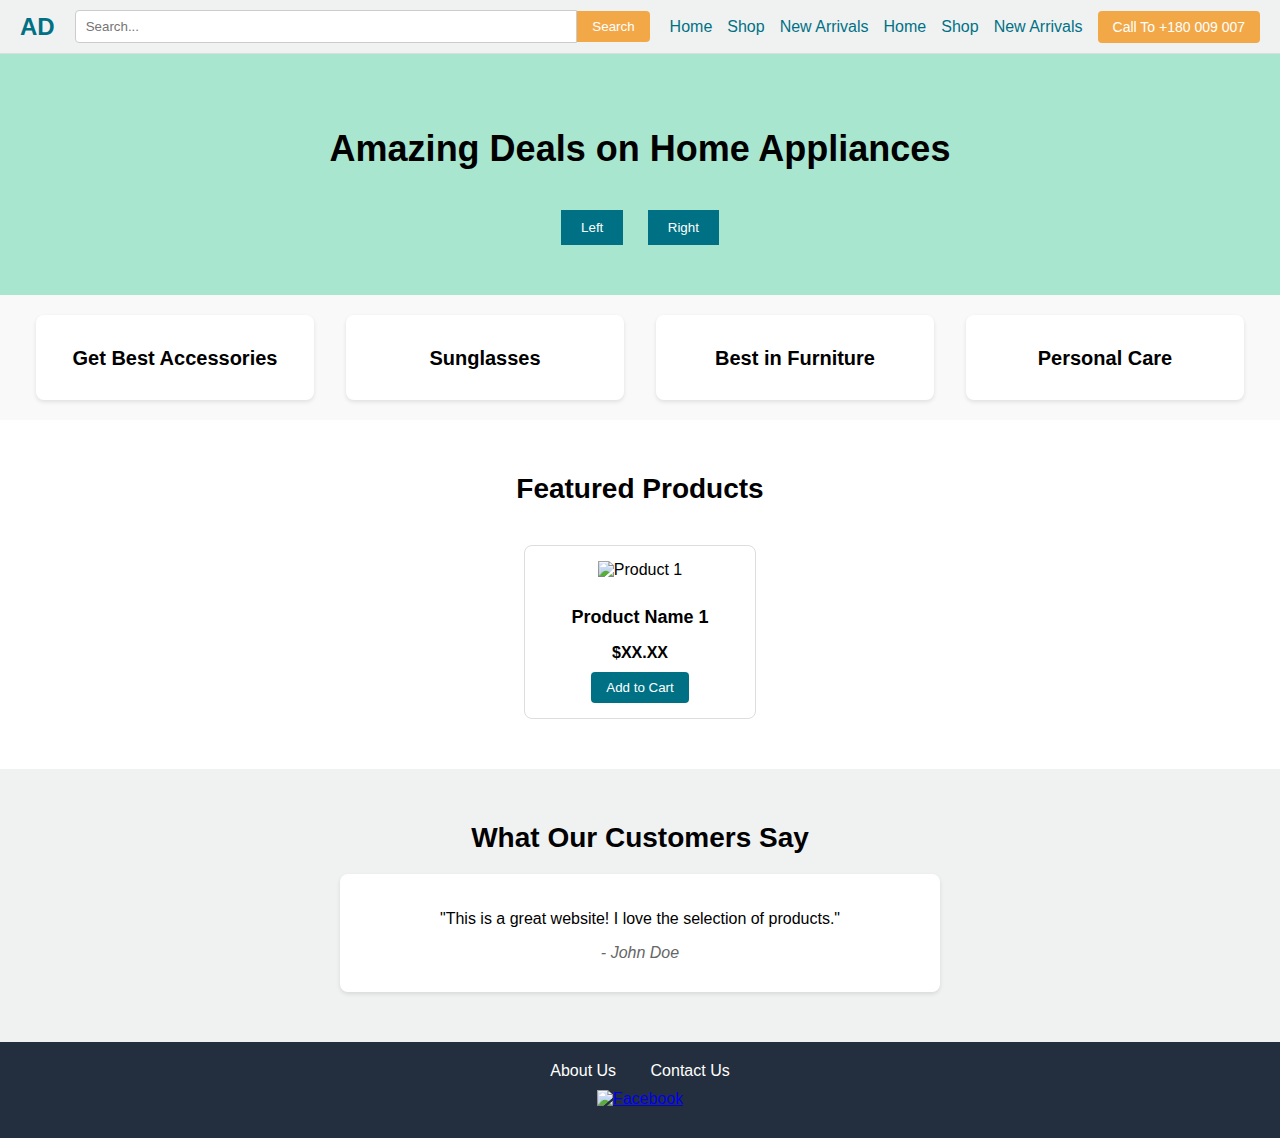
==== index.html @ 7e9bcb4a "first commit" ====
<!DOCTYPE html>
<html lang="en">
<head>
    <meta charset="UTF-8">
    <meta name="viewport" content="width=device-width, initial-scale=1.0">
    <title>Amazon Clone</title>
    <link rel="stylesheet" href="css/style.css">
</head>
<body>
    <header>
        <div class="logo">AD</div>
        <div class="search-bar">
            <input type="text" placeholder="Search...">
            <button>Search</button>
        </div>
        <nav>
            <ul>
                <li><a href="#">Home</a></li>
                <li><a href="#">Shop</a></li>
                <li><a href="#">New Arrivals</a></li>
                <li><a href="#">Home</a></li>
                <li><a href="#">Shop</a></li>
                <li><a href="#">New Arrivals</a></li>
                </ul>
        </nav>
        <div class="contact">Call To +180 009 007</div>
    </header>

    <section class="hero">
        <h1>Amazing Deals on Home Appliances</h1>
        <div class="appliance-images">
            </div>
        <div class="arrows">
            <button>Left</button>
            <button>Right</button>
        </div>
    </section>

    <section class="categories">
        <div class="category">
            <h2>Get Best Accessories</h2>
            <div class="category-images">
                </div>
        </div>
        <div class="category">
            <h2>Sunglasses</h2>
            <div class="category-images">
                </div>
        </div>
        <div class="category">
            <h2>Best in Furniture</h2>
            <div class="category-images">
                </div>
        </div>
        <div class="category">
            <h2>Personal Care</h2>
            <div class="category-images">
                </div>
        </div>
    </section>

    <section class="featured-products">
        <h2>Featured Products</h2>
        <div class="product-grid">
            <div class="product-card">
                <img src="product1.jpg" alt="Product 1">
                <h3>Product Name 1</h3>
                <p class="price">$XX.XX</p>
                <button>Add to Cart</button>
            </div>
            </div>
    </section>
    
    <section class="testimonials">
        <h2>What Our Customers Say</h2>
        <div class="testimonial-slider">
            <div class="testimonial">
                <p>"This is a great website! I love the selection of products."</p>
                <p class="author">- John Doe</p>
            </div>
            </div>
    </section>
    
    <footer>
        <div class="footer-links">
            <a href="#">About Us</a>
            <a href="#">Contact Us</a>
        </div>
        <div class="social-media">
            <a href="#"><img src="facebook-icon.png" alt="Facebook"></a>
            </div>
    </footer>
</body>
</html>
---- css/style.css ----
body {
    font-family: sans-serif;
    margin: 0;
    padding: 0;
}

header {
    background-color: #f0f2f2;
    display: flex;
    align-items: center;
    padding: 10px 20px;
    border-bottom: 1px solid #ddd;
}

.logo {
    font-size: 24px;
    font-weight: bold;
    margin-right: 20px;
    color: #007185;
}

.search-bar {
    flex-grow: 1;
    display: flex;
    align-items: center;
    margin-right: 20px;
}

.search-bar input[type="text"] {
    flex-grow: 1;
    padding: 8px 10px;
    border: 1px solid #ccc;
    border-radius: 4px 0 0 4px;
}

.search-bar button {
    background-color: #f3a847;
    border: none;
    padding: 8px 15px;
    border-radius: 0 4px 4px 0;
    color: white;
    cursor: pointer;
}

nav ul {
    list-style: none;
    display: flex;
    margin: 0;
    padding: 0;
}

nav ul li {
    margin-right: 15px;
}

nav ul li a {
    text-decoration: none;
    color: #007185;
}

.contact {
    background-color: #f3a847;
    color: white;
    padding: 8px 15px;
    border-radius: 4px;
    font-size: 14px;
}

.hero {
    background-color: #a8e6cf;
    text-align: center;
    padding: 50px 20px;
}

.hero h1 {
    font-size: 36px;
    margin-bottom: 20px;
}

.appliance-images {
    display: flex;
    justify-content: center;
    margin-bottom: 20px;
}

.appliance-images img {
    max-height: 200px;
    margin: 0 10px;
}

.arrows button {
    background-color: #007185;
    color: white;
    border: none;
    padding: 10px 20px;
    margin: 0 10px;
    cursor: pointer;
}

.categories {
    display: flex;
    justify-content: space-around;
    padding: 20px;
    background-color: #f9f9f9;
}

.category {
    text-align: center;
    width: 20%;
    padding: 15px;
    background-color: white;
    border-radius: 8px;
    box-shadow: 0 2px 4px rgba(0, 0, 0, 0.1);
}

.category h2 {
    font-size: 20px;
    margin-bottom: 15px;
}

.category-images {
    display: flex;
    flex-direction: column;
    align-items: center;
}

.category-images img {
    max-width: 100px;
    margin-bottom: 10px;
}

.featured-products {
    padding: 30px 20px;
    text-align: center;
}

.featured-products h2 {
    font-size: 28px;
    margin-bottom: 20px;
}

.product-grid {
    display: flex;
    justify-content: center;
    flex-wrap: wrap;
}

.product-card {
    width: 200px;
    margin: 20px;
    padding: 15px;
    border: 1px solid #ddd;
    border-radius: 8px;
    text-align: center;
}

.product-card img {
    max-width: 150px;
    margin-bottom: 10px;
}

.product-card h3 {
    font-size: 18px;
    margin-bottom: 5px;
}

.product-card .price {
    font-weight: bold;
    margin-bottom: 10px;
}

.product-card button {
    background-color: #007185;
    color: white;
    border: none;
    padding: 8px 15px;
    border-radius: 4px;
    cursor: pointer;
}

.testimonials {
    background-color: #f0f2f2;
    padding: 30px 20px;
    text-align: center;
}

.testimonials h2 {
    font-size: 28px;
    margin-bottom: 20px;
}

.testimonial-slider {
    margin: 0 auto;
    max-width: 600px;
}

.testimonial {
    padding: 20px;
    background-color: white;
    border-radius: 8px;
    box-shadow: 0 2px 4px rgba(0, 0, 0, 0.1);
    margin-bottom: 20px;
}

.testimonial p {
    margin-bottom: 10px;
}

.testimonial .author {
    font-style: italic;
    color: #666;
}

footer {
    background-color: #232f3e;
    color: white;
    padding: 20px;
    text-align: center;
}

.footer-links a {
    color: white;
    text-decoration: none;
    margin: 0 15px;
}

.social-media img {
    width: 30px;
    margin: 10px;
}
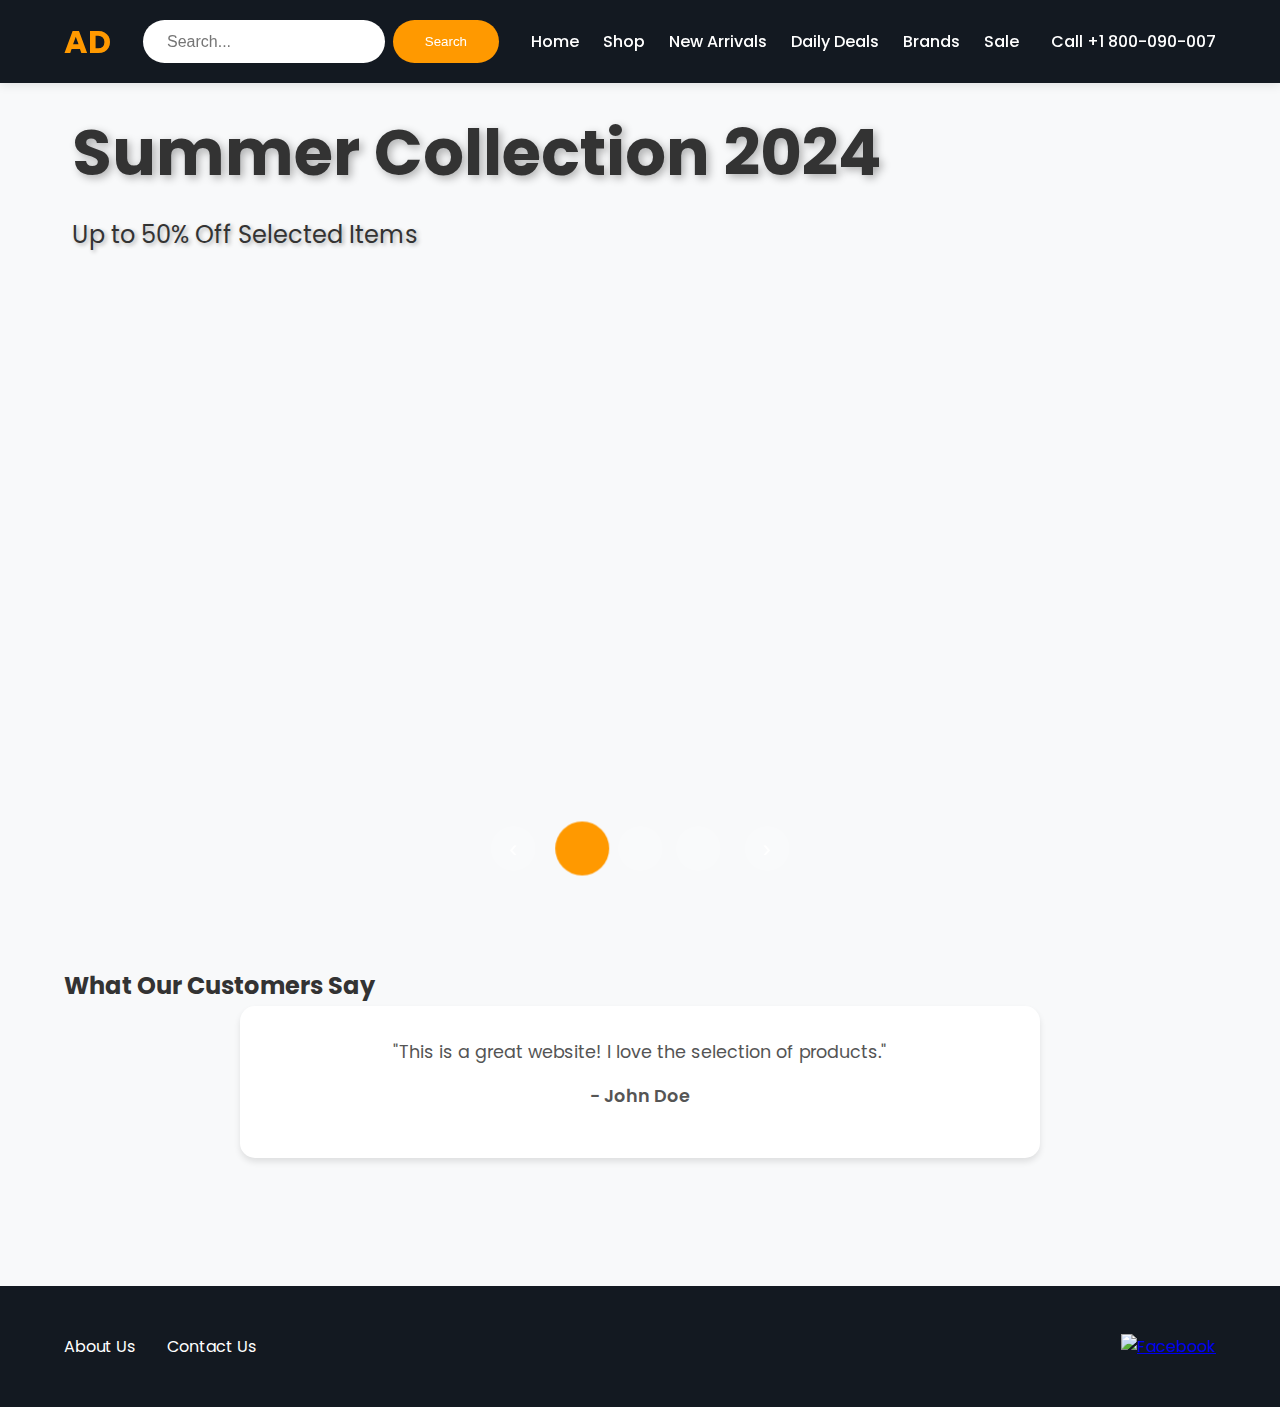
==== commit c84a693d: "changes all" ====
--- a/index.html
+++ b/index.html
@@ -5,6 +5,7 @@
     <meta name="viewport" content="width=device-width, initial-scale=1.0">
     <title>Amazon Clone</title>
     <link rel="stylesheet" href="css/style.css">
+    <link href="https://fonts.googleapis.com/css2?family=Poppins:wght@400;500;600;700&display=swap" rel="stylesheet">
 </head>
 <body>
     <header>
@@ -15,63 +16,46 @@
         </div>
         <nav>
             <ul>
-                <li><a href="#">Home</a></li>
-                <li><a href="#">Shop</a></li>
-                <li><a href="#">New Arrivals</a></li>
-                <li><a href="#">Home</a></li>
-                <li><a href="#">Shop</a></li>
-                <li><a href="#">New Arrivals</a></li>
-                </ul>
+                <li><a href="#home">Home</a></li>
+                <li><a href="#shop">Shop</a></li>
+                <li><a href="#new">New Arrivals</a></li>
+                <li><a href="#deals">Daily Deals</a></li>
+                <li><a href="#brands">Brands</a></li>
+                <li><a href="#sale">Sale</a></li>
+            </ul>
         </nav>
-        <div class="contact">Call To +180 009 007</div>
+        <div class="contact">Call +1 800-090-007</div>
     </header>
 
     <section class="hero">
-        <h1>Amazing Deals on Home Appliances</h1>
-        <div class="appliance-images">
+        <div class="hero-slider">
+            <div class="slide active" style="background-image: url('https://example.com/hero1.jpg')">
+                <div class="slide-content">
+                    <h1>Summer Collection 2024</h1>
+                    <p>Up to 50% Off Selected Items</p>
+                </div>
             </div>
-        <div class="arrows">
-            <button>Left</button>
-            <button>Right</button>
+            <div class="slide" style="background-image: url('https://example.com/hero2.jpg')">
+                <div class="slide-content">
+                    <h1>New Tech Gadgets</h1>
+                    <p>Discover the Latest Innovations</p>
+                </div>
+            </div>
+            <div class="slide" style="background-image: url('https://example.com/hero3.jpg')">
+                <div class="slide-content">
+                    <h1>Home Essentials</h1>
+                    <p>Premium Quality at Affordable Prices</p>
+                </div>
+            </div>
+        </div>
+        <div class="slider-controls">
+            <button class="prev">‹</button>
+            <div class="slider-dots"></div>
+            <button class="next">›</button>
         </div>
     </section>
 
-    <section class="categories">
-        <div class="category">
-            <h2>Get Best Accessories</h2>
-            <div class="category-images">
-                </div>
-        </div>
-        <div class="category">
-            <h2>Sunglasses</h2>
-            <div class="category-images">
-                </div>
-        </div>
-        <div class="category">
-            <h2>Best in Furniture</h2>
-            <div class="category-images">
-                </div>
-        </div>
-        <div class="category">
-            <h2>Personal Care</h2>
-            <div class="category-images">
-                </div>
-        </div>
-    </section>
-
-    <section class="featured-products">
-        <h2>Featured Products</h2>
-        <div class="product-grid">
-            <div class="product-card">
-                <img src="product1.jpg" alt="Product 1">
-                <h3>Product Name 1</h3>
-                <p class="price">$XX.XX</p>
-                <button>Add to Cart</button>
-            </div>
-            </div>
-    </section>
-    
-    <section class="testimonials">
+   <section class="testimonials">
         <h2>What Our Customers Say</h2>
         <div class="testimonial-slider">
             <div class="testimonial">
@@ -90,5 +74,7 @@
             <a href="#"><img src="facebook-icon.png" alt="Facebook"></a>
             </div>
     </footer>
+    
+    <script src="js/style.js"></script>
 </body>
 </html>--- a/css/style.css
+++ b/css/style.css
@@ -1,230 +1,454 @@
-body {
-    font-family: sans-serif;
+/* Modern Reset CSS */
+*, *::before, *::after {
+    box-sizing: border-box;
     margin: 0;
     padding: 0;
 }
 
+html {
+    scroll-behavior: smooth;
+}
+
+body {
+    font-family: 'Poppins', sans-serif;
+    line-height: 1.6;
+    color: #333;
+    background: #f8f9fa;
+}
+
+/* Header Styles */
 header {
-    background-color: #f0f2f2;
+    background: #131921;
+    padding: 1rem 5%;
     display: flex;
     align-items: center;
-    padding: 10px 20px;
-    border-bottom: 1px solid #ddd;
+    gap: 2rem;
+    position: sticky;
+    top: 0;
+    z-index: 1000;
+    box-shadow: 0 2px 10px rgba(0,0,0,0.1);
 }
 
 .logo {
-    font-size: 24px;
-    font-weight: bold;
-    margin-right: 20px;
-    color: #007185;
+    font-size: 2rem;
+    font-weight: 700;
+    color: #FF9900;
+    text-decoration: none;
+    transition: transform 0.3s ease;
+}
+
+.logo:hover {
+    transform: scale(1.05);
 }
 
 .search-bar {
-    flex-grow: 1;
+    flex: 1;
+    max-width: 600px;
+    display: flex;
+    gap: 0.5rem;
+}
+
+.search-bar input {
+    width: 100%;
+    padding: 0.8rem 1.5rem;
+    border: none;
+    border-radius: 25px;
+    font-size: 1rem;
+    background: #fff;
+    transition: box-shadow 0.3s ease;
+}
+
+.search-bar input:focus {
+    outline: none;
+    box-shadow: 0 0 0 3px rgba(255,153,0,0.3);
+}
+
+.search-bar button {
+    background: #FF9900;
+    color: white;
+    padding: 0.8rem 2rem;
+    border: none;
+    border-radius: 25px;
+    cursor: pointer;
+    transition: all 0.3s ease;
+}
+
+.search-bar button:hover {
+    background: #ff8400;
+    transform: translateY(-1px);
+}
+
+nav ul {
+    display: flex;
+    gap: 1.5rem;
+    list-style: none;
+}
+
+nav a {
+    color: white;
+    text-decoration: none;
+    font-weight: 500;
+    position: relative;
+    padding: 0.5rem 0;
+}
+
+nav a::after {
+    content: '';
+    position: absolute;
+    bottom: 0;
+    left: 0;
+    width: 0;
+    height: 2px;
+    background: #FF9900;
+    transition: width 0.3s ease;
+}
+
+nav a:hover::after {
+    width: 100%;
+}
+
+.contact {
+    color: white;
+    font-weight: 500;
+    margin-left: auto;
+}
+
+/* Modern Hero Slider Styles */
+.hero {
+    position: relative;
+    height: calc(100vh - 80px);
+    min-height: 600px;
+    overflow: hidden;
+    border-radius: 0 0 30px 30px;
+}
+
+.hero-slider {
+    position: relative;
+    height: 100%;
+    width: 100%;
+}
+
+.slide {
+    position: absolute;
+    top: 0;
+    left: 0;
+    width: 100%;
+    height: 100%;
+    opacity: 0;
+    transform: scale(1.1);
+    transition: all 1s cubic-bezier(0.4, 0, 0.2, 1);
+    background-size: cover;
+    background-position: center;
+}
+
+.slide.active {
+    opacity: 1;
+    transform: scale(1);
+    z-index: 1;
+}
+
+.slide-content {
+    position: relative;
+    z-index: 2;
+    max-width: 1200px;
+    margin: 0 auto;
+    padding: 2rem;
+    transform: translateY(50px);
+    opacity: 0;
+    transition: all 0.2s ease 0.8s;
+}
+
+.slide.active .slide-content {
+    transform: translateY(0);
+    opacity: 1;
+}
+
+.slide-content h1 {
+    font-size: 4rem;
+    margin-bottom: 1.5rem;
+    text-shadow: 3px 3px 8px rgba(0,0,0,0.3);
+    line-height: 1.2;
+}
+
+.slide-content p {
+    font-size: 1.5rem;
+    margin-bottom: 2rem;
+    text-shadow: 2px 2px 4px rgba(0,0,0,0.3);
+}
+
+/* Slider Controls */
+.slider-controls {
+    position: absolute;
+    bottom: 2rem;
+    left: 50%;
+    transform: translateX(-50%);
+    z-index: 10;
     display: flex;
     align-items: center;
-    margin-right: 20px;
-}
-
-.search-bar input[type="text"] {
-    flex-grow: 1;
-    padding: 8px 10px;
-    border: 1px solid #ccc;
-    border-radius: 4px 0 0 4px;
-}
-
-.search-bar button {
-    background-color: #f3a847;
+    gap: 1.5rem;
+}
+
+.slider-controls button {
+    background: rgba(255,255,255,0.2);
+    color: white;
     border: none;
-    padding: 8px 15px;
-    border-radius: 0 4px 4px 0;
-    color: white;
+    width: 45px;
+    height: 45px;
+    border-radius: 50%;
     cursor: pointer;
-}
-
-nav ul {
-    list-style: none;
-    display: flex;
-    margin: 0;
-    padding: 0;
-}
-
-nav ul li {
-    margin-right: 15px;
-}
-
-nav ul li a {
+    transition: all 0.3s ease;
+    display: grid;
+    place-items: center;
+    font-size: 1.5rem;
+    backdrop-filter: blur(5px);
+}
+
+.slider-controls button:hover {
+    background: rgba(255,255,255,0.3);
+    transform: scale(1.1);
+}
+
+.slider-dots {
+    display: flex;
+    gap: 0.8rem;
+}
+
+.dot {
+    width: 12px;
+    height: 12px;
+    border-radius: 50%;
+    border: none;
+    background: rgba(255,255,255,0.4);
+    cursor: pointer;
+    transition: all 0.3s ease;
+}
+
+.dot.active {
+    background: #FF9900;
+    transform: scale(1.2);
+}
+
+/* Product Rating */
+.product-rating {
+    position: absolute;
+    top: 1rem;
+    right: 1rem;
+    background: rgba(0,0,0,0.7);
+    color: #fff;
+    padding: 0.4rem 0.8rem;
+    border-radius: 20px;
+    font-size: 0.9rem;
+    display: flex;
+    align-items: center;
+    gap: 0.3rem;
+}
+
+/* Cart Notification */
+.cart-notification {
+    position: fixed;
+    bottom: 2rem;
+    right: 2rem;
+    background: #131921;
+    color: white;
+    padding: 1rem 2rem;
+    border-radius: 10px;
+    box-shadow: 0 4px 15px rgba(0,0,0,0.2);
+    animation: slideIn 0.3s ease forwards;
+}
+
+@keyframes slideIn {
+    from { transform: translateY(100%); opacity: 0 }
+    to { transform: translateY(0); opacity: 1 }
+}
+
+/* Viewport Height Fix */
+:root {
+    --vh: 1vh;
+}
+
+/* Mobile Optimization */
+@media (max-width: 768px) {
+    .hero {
+        height: calc(var(--vh, 1vh) * 100 - 80px);
+        min-height: 500px;
+    }
+    
+    .slide-content h1 {
+        font-size: 2.5rem;
+    }
+    
+    .slide-content p {
+        font-size: 1.2rem;
+    }
+    
+    .slider-controls {
+        bottom: 1rem;
+    }
+    
+    .slider-controls button {
+        width: 35px;
+        height: 35px;
+        font-size: 1.2rem;
+    }
+}
+
+@media (max-width: 480px) {
+    .slide-content h1 {
+        font-size: 2rem;
+    }
+    
+    .slide-content p {
+        font-size: 1rem;
+    }
+    
+    .product-card button {
+        padding: 0.6rem;
+        font-size: 0.9rem;
+    }
+}
+
+/* Hover Animations */
+.product-image {
+    position: relative;
+    overflow: hidden;
+}
+
+.product-image img {
+    transition: transform 0.5s ease;
+}
+
+.product-card:hover .product-image img {
+    transform: scale(1.05);
+}
+
+/* Loading Animation */
+@keyframes shimmer {
+    0% { background-position: -1000px 0 }
+    100% { background-position: 1000px 0 }
+}
+
+.loading-shimmer {
+    background: linear-gradient(to right, #f0f0f0 8%, #e0e0e0 18%, #f0f0f0 33%);
+    background-size: 1000px 100%;
+    animation: shimmer 1.5s infinite linear;
+}
+
+/* Testimonials */
+.testimonials {
+    padding: 4rem 5%;
+    background: #f8f9fa;
+}
+
+.testimonial-slider {
+    max-width: 800px;
+    margin: 0 auto;
+}
+
+.testimonial {
+    background: white;
+    padding: 2rem;
+    border-radius: 15px;
+    box-shadow: 0 4px 6px rgba(0,0,0,0.1);
+    text-align: center;
+}
+
+.testimonial p {
+    font-size: 1.1rem;
+    margin-bottom: 1rem;
+    color: #555;
+}
+
+.author {
+    font-weight: 600;
+    color: #131921;
+}
+
+/* Footer */
+footer {
+    background: #131921;
+    color: white;
+    padding: 3rem 5%;
+    margin-top: 4rem;
+    display: flex;
+    justify-content: space-between;
+    align-items: center;
+}
+
+.footer-links {
+    display: flex;
+    gap: 2rem;
+}
+
+.footer-links a {
+    color: white;
     text-decoration: none;
-    color: #007185;
-}
-
-.contact {
-    background-color: #f3a847;
-    color: white;
-    padding: 8px 15px;
-    border-radius: 4px;
-    font-size: 14px;
-}
-
-.hero {
-    background-color: #a8e6cf;
-    text-align: center;
-    padding: 50px 20px;
-}
-
-.hero h1 {
-    font-size: 36px;
-    margin-bottom: 20px;
-}
-
-.appliance-images {
-    display: flex;
-    justify-content: center;
-    margin-bottom: 20px;
-}
-
-.appliance-images img {
-    max-height: 200px;
-    margin: 0 10px;
-}
-
-.arrows button {
-    background-color: #007185;
-    color: white;
-    border: none;
-    padding: 10px 20px;
-    margin: 0 10px;
-    cursor: pointer;
-}
-
-.categories {
-    display: flex;
-    justify-content: space-around;
-    padding: 20px;
-    background-color: #f9f9f9;
-}
-
-.category {
-    text-align: center;
-    width: 20%;
-    padding: 15px;
-    background-color: white;
-    border-radius: 8px;
-    box-shadow: 0 2px 4px rgba(0, 0, 0, 0.1);
-}
-
-.category h2 {
-    font-size: 20px;
-    margin-bottom: 15px;
-}
-
-.category-images {
-    display: flex;
-    flex-direction: column;
-    align-items: center;
-}
-
-.category-images img {
-    max-width: 100px;
-    margin-bottom: 10px;
-}
-
-.featured-products {
-    padding: 30px 20px;
-    text-align: center;
-}
-
-.featured-products h2 {
-    font-size: 28px;
-    margin-bottom: 20px;
-}
-
-.product-grid {
-    display: flex;
-    justify-content: center;
-    flex-wrap: wrap;
-}
-
-.product-card {
-    width: 200px;
-    margin: 20px;
-    padding: 15px;
-    border: 1px solid #ddd;
-    border-radius: 8px;
-    text-align: center;
-}
-
-.product-card img {
-    max-width: 150px;
-    margin-bottom: 10px;
-}
-
-.product-card h3 {
-    font-size: 18px;
-    margin-bottom: 5px;
-}
-
-.product-card .price {
-    font-weight: bold;
-    margin-bottom: 10px;
-}
-
-.product-card button {
-    background-color: #007185;
-    color: white;
-    border: none;
-    padding: 8px 15px;
-    border-radius: 4px;
-    cursor: pointer;
-}
-
-.testimonials {
-    background-color: #f0f2f2;
-    padding: 30px 20px;
-    text-align: center;
-}
-
-.testimonials h2 {
-    font-size: 28px;
-    margin-bottom: 20px;
-}
-
-.testimonial-slider {
-    margin: 0 auto;
-    max-width: 600px;
-}
-
-.testimonial {
-    padding: 20px;
-    background-color: white;
-    border-radius: 8px;
-    box-shadow: 0 2px 4px rgba(0, 0, 0, 0.1);
-    margin-bottom: 20px;
-}
-
-.testimonial p {
-    margin-bottom: 10px;
-}
-
-.testimonial .author {
-    font-style: italic;
-    color: #666;
-}
-
-footer {
-    background-color: #232f3e;
-    color: white;
-    padding: 20px;
-    text-align: center;
-}
-
-.footer-links a {
-    color: white;
-    text-decoration: none;
-    margin: 0 15px;
+    transition: color 0.3s ease;
+}
+
+.footer-links a:hover {
+    color: #FF9900;
+}
+
+.social-media {
+    display: flex;
+    gap: 1.5rem;
 }
 
 .social-media img {
     width: 30px;
-    margin: 10px;
+    transition: transform 0.3s ease;
+}
+
+.social-media img:hover {
+    transform: translateY(-3px);
+}
+
+/* Responsive Design */
+@media (max-width: 1024px) {
+    header {
+        flex-wrap: wrap;
+        gap: 1rem;
+    }
+    
+    nav {
+        order: 1;
+        width: 100%;
+    }
+    
+    nav ul {
+        justify-content: center;
+    }
+}
+
+@media (max-width: 768px) {
+    .hero h1 {
+        font-size: 2.5rem;
+    }
+    
+    nav ul {
+        flex-wrap: wrap;
+        justify-content: center;
+        text-align: center;
+    }
+    
+    .contact {
+        display: none;
+    }
+}
+
+@media (max-width: 480px) {
+    .search-bar {
+        order: 1;
+        width: 100%;
+    }
+    
+    .logo {
+        margin-right: auto;
+    }
+    
+    footer {
+        flex-direction: column;
+        gap: 2rem;
+        text-align: center;
+    }
 }